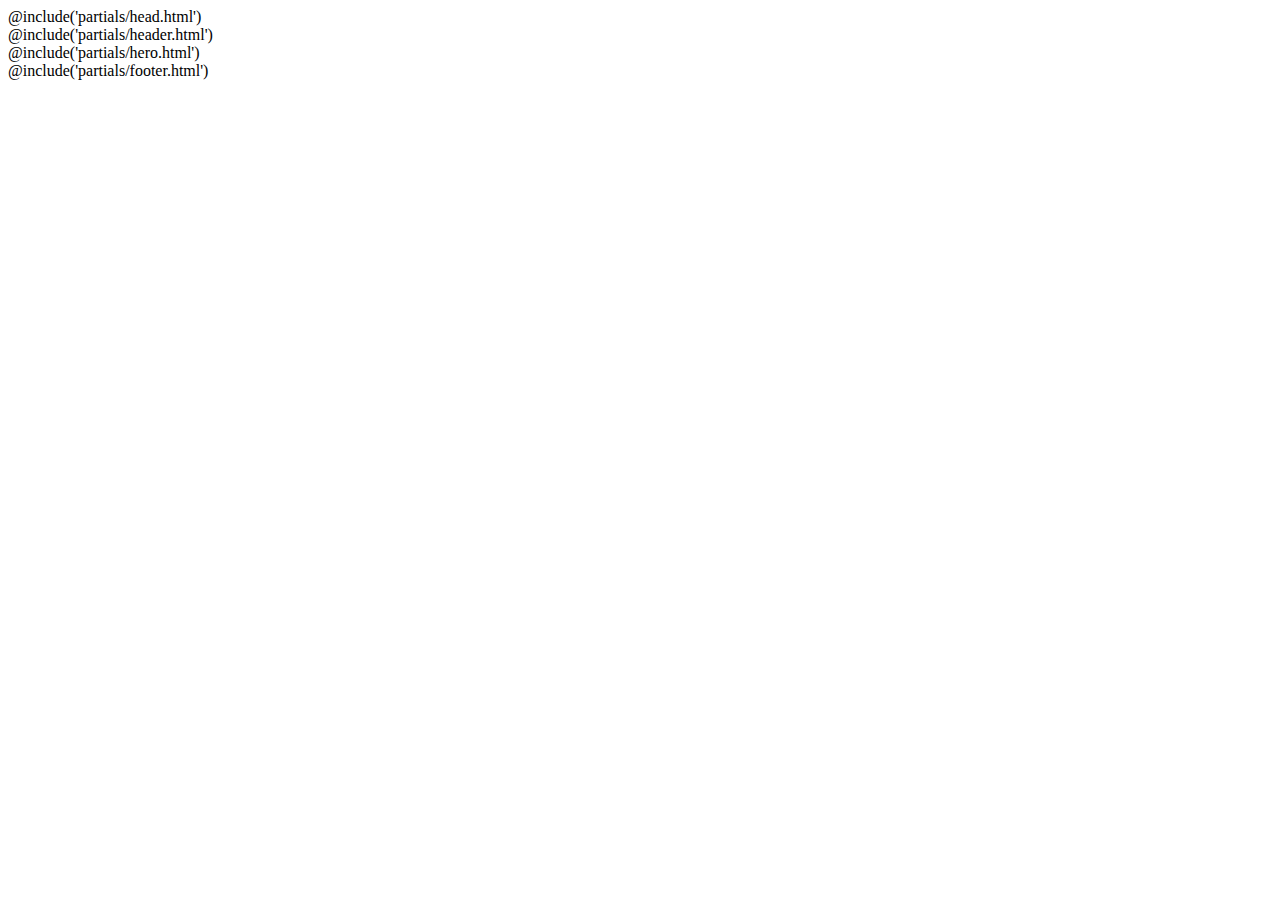
==== src/index.html @ c51c70e9 "Merge pull request #1 from VladimirMakarof/header" ====
<!DOCTYPE html>
<html lang="ru" class="page">

@include('partials/head.html')

<body class="page__body">
  <div class="site-container">
    @include('partials/header.html')
    <main class="main">

      @include('partials/hero.html')

    </main>

    @include('partials/footer.html')
    <!-- @include('html/h1.html') пример include -->
  </div>
</body>

</html>
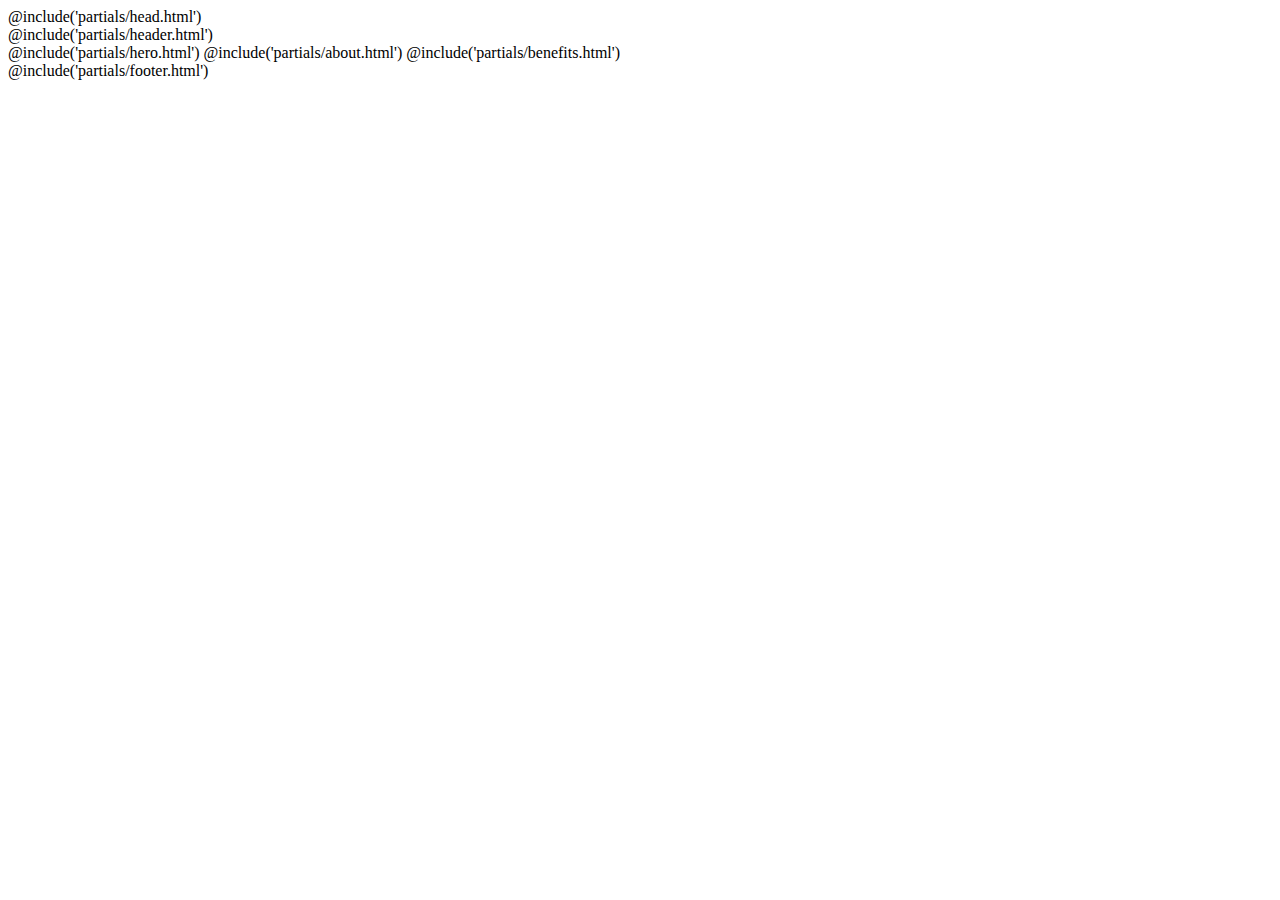
==== commit 2cc41ceb: "Merge pull request #4 from VladimirMakarof/benefits-section" ====
--- a/src/index.html
+++ b/src/index.html
@@ -9,6 +9,8 @@
     <main class="main">
 
       @include('partials/hero.html')
+      @include('partials/about.html')
+      @include('partials/benefits.html')
 
     </main>
 
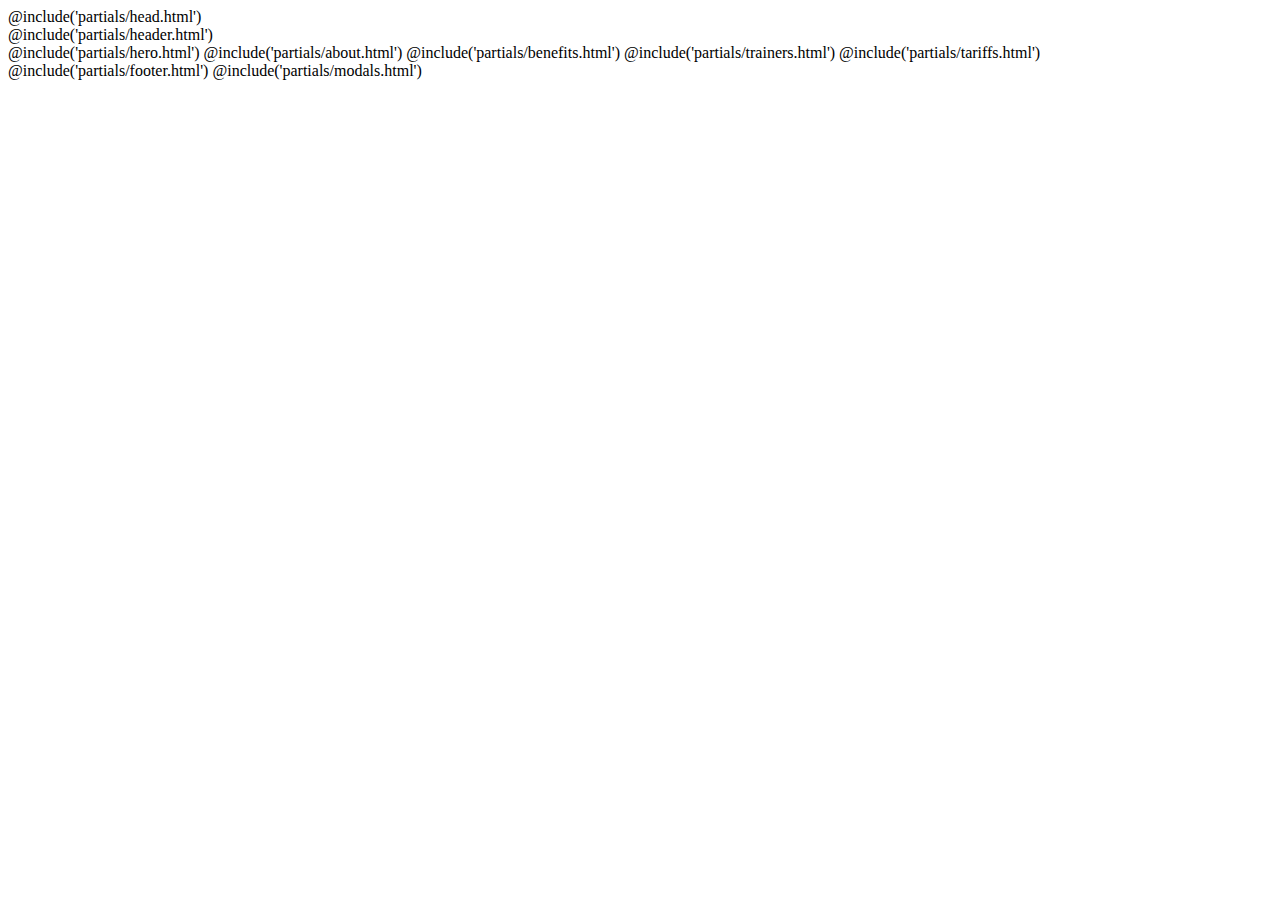
==== commit 70598b07: "feat: add tariffs html & css" ====
--- a/src/index.html
+++ b/src/index.html
@@ -11,10 +11,13 @@
       @include('partials/hero.html')
       @include('partials/about.html')
       @include('partials/benefits.html')
-
+      @include('partials/trainers.html')
+      @include('partials/tariffs.html')
     </main>
 
+
     @include('partials/footer.html')
+    @include('partials/modals.html')
     <!-- @include('html/h1.html') пример include -->
   </div>
 </body>
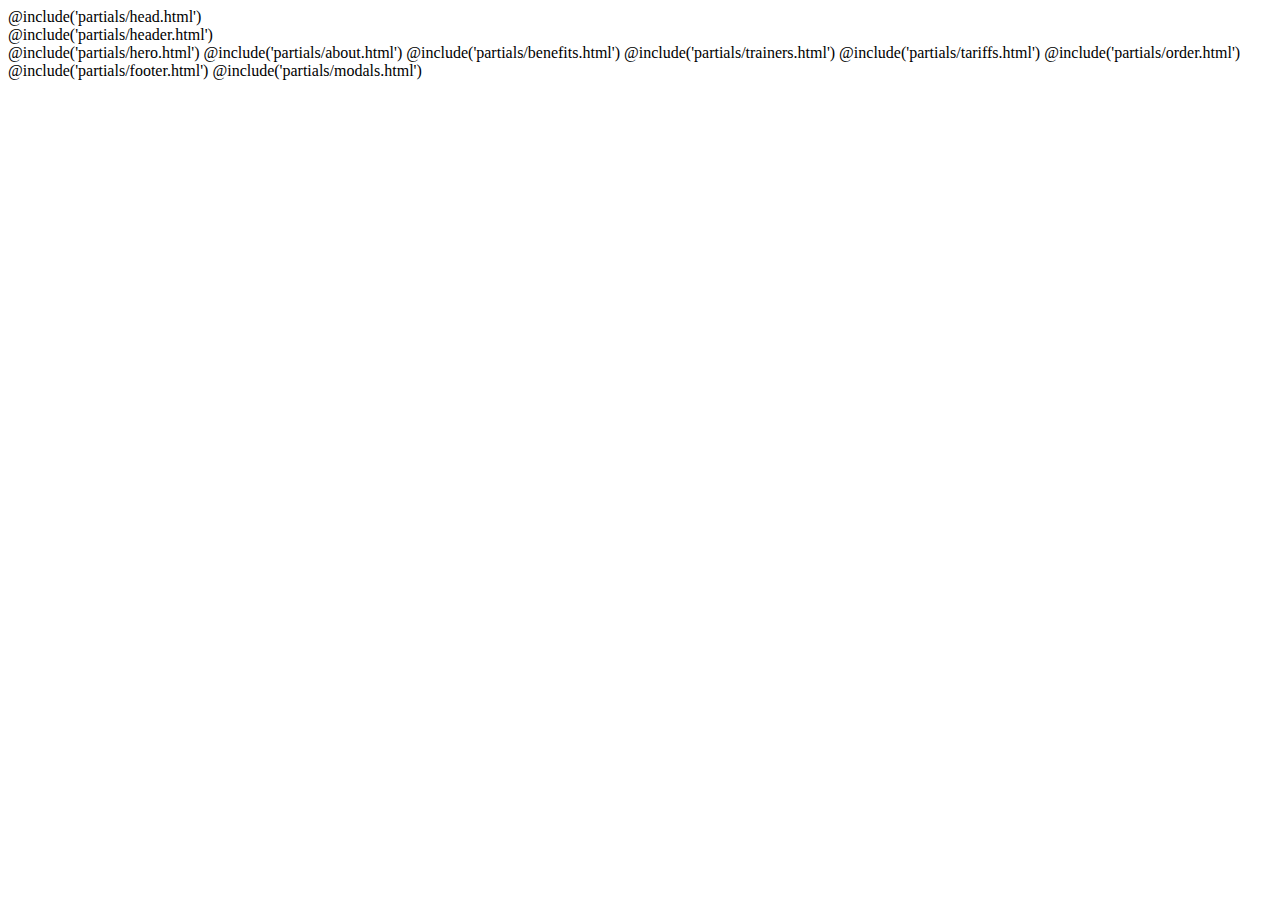
==== commit 07b62814: "feat: add form html & css" ====
--- a/src/index.html
+++ b/src/index.html
@@ -13,6 +13,7 @@
       @include('partials/benefits.html')
       @include('partials/trainers.html')
       @include('partials/tariffs.html')
+      @include('partials/order.html')
     </main>
 
 
